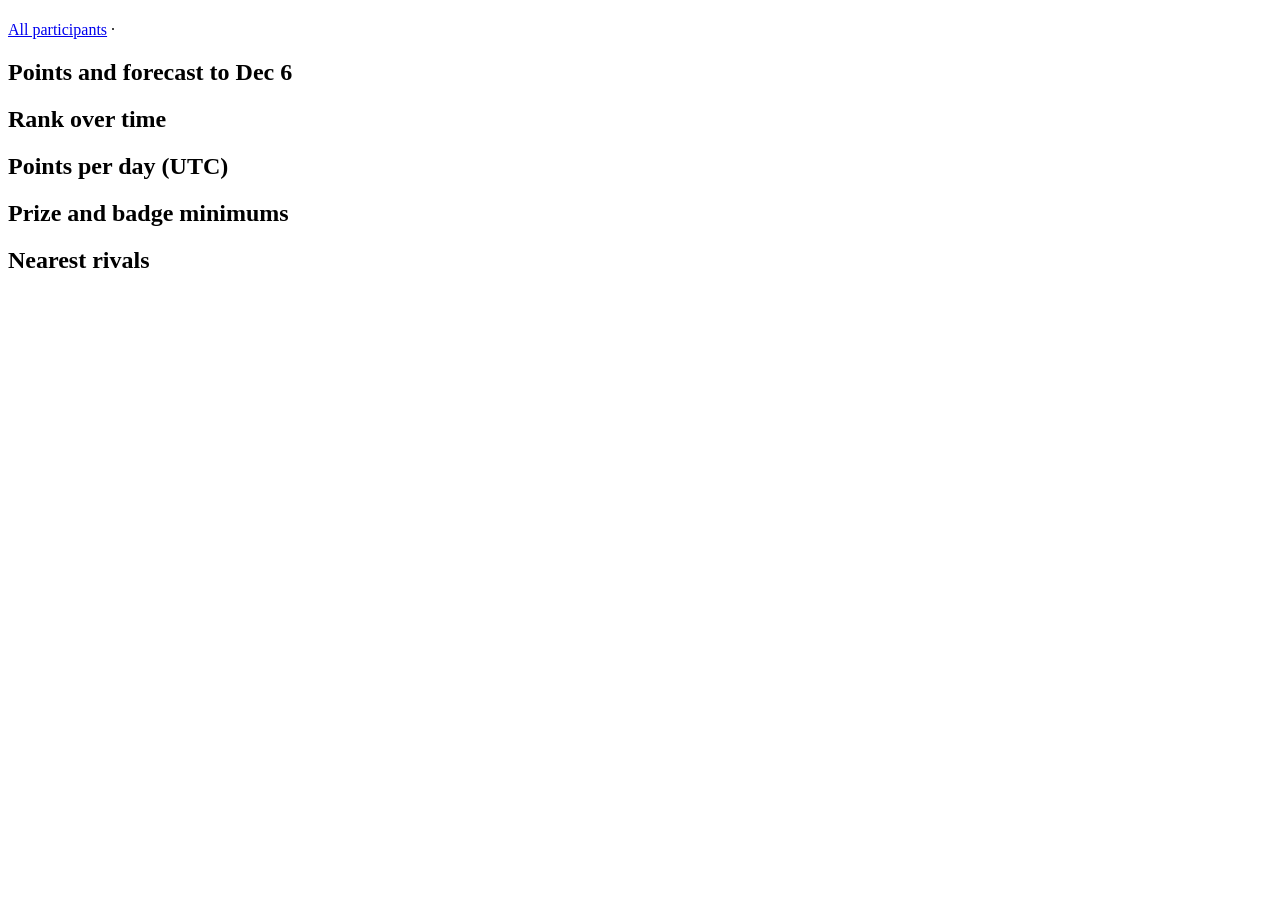
==== internal/server/web/donor.html @ a5d258fb "Replace placeholder handler with competition pages" ====
<!doctype html>
<html lang="en">
<head>
<meta charset="utf-8">
<meta name="viewport" content="width=device-width, initial-scale=1">
<title>Folder - Folding Month IX</title>
<link rel="stylesheet" href="/style.css">
</head>
<body>
<div class="wrap">
  <header>
    <h1 id="name"></h1>
    <div class="status"><a href="/">All participants</a> · <span id="status"></span></div>
  </header>
  <div id="error" class="loading" hidden></div>
  <div class="tiles" id="tiles"></div>
  <section class="card">
    <h2>Points and forecast to Dec 6</h2>
    <div class="chart" id="growth"></div>
    <p class="note" id="forecastNote"></p>
  </section>
  <div class="pair">
    <section class="card"><h2>Rank over time</h2><div class="chart" id="rank"></div></section>
    <section class="card"><h2>Points per day (UTC)</h2><div class="chart" id="daily"></div></section>
  </div>
  <div class="pair">
    <section class="card"><h2>Prize and badge minimums</h2><ul class="check" id="minimums"></ul></section>
    <section class="card"><h2>Nearest rivals</h2><div class="rivals" id="rivals"></div></section>
  </div>
</div>
<script src="/app.js"></script>
<script>initDonor();</script>
</body>
</html>
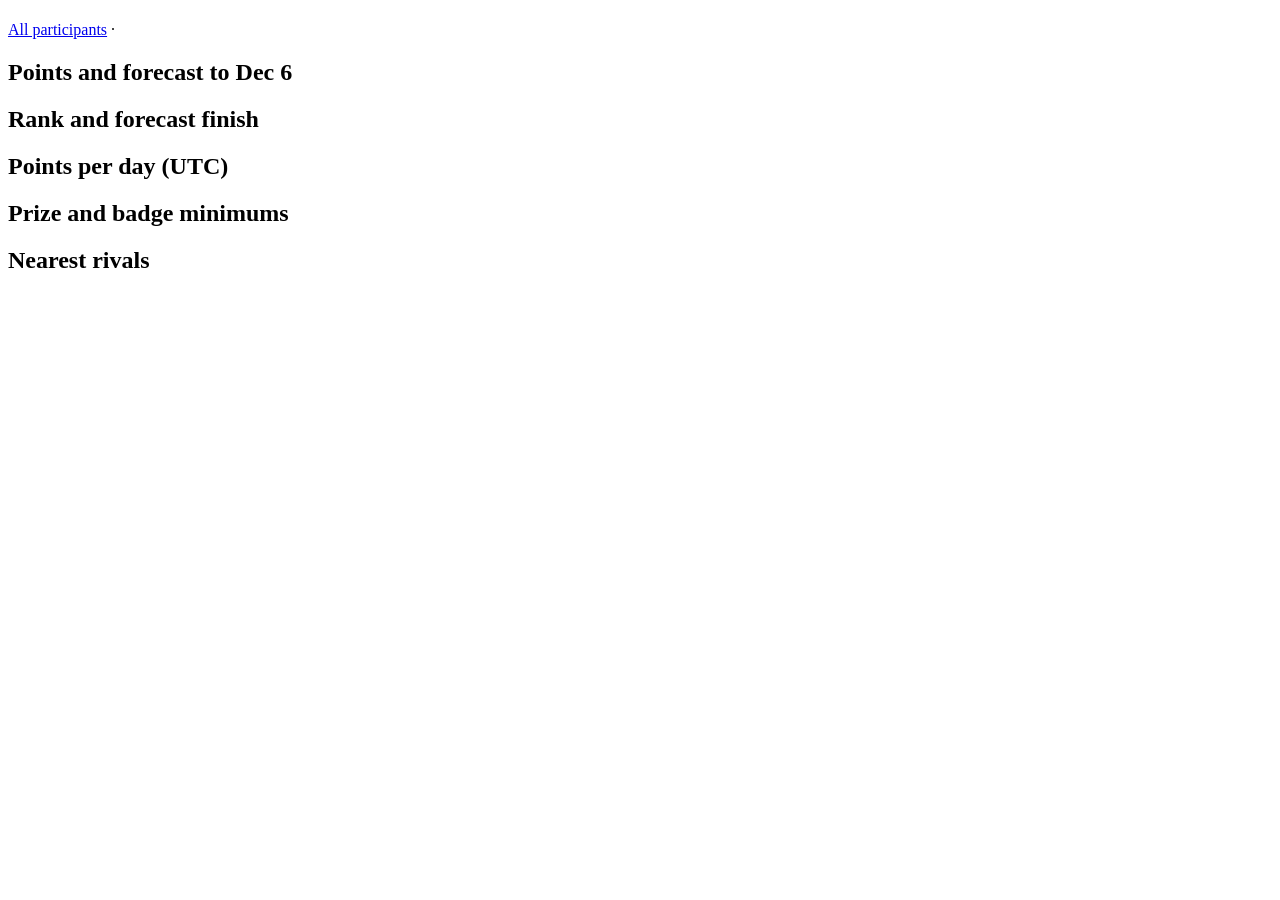
==== commit 427c88c6: "Show rank against the forecast finish" ====
--- a/internal/server/web/donor.html
+++ b/internal/server/web/donor.html
@@ -20,7 +20,7 @@
     <p class="note" id="forecastNote"></p>
   </section>
   <div class="pair">
-    <section class="card"><h2>Rank over time</h2><div class="chart" id="rank"></div></section>
+    <section class="card"><h2>Rank and forecast finish</h2><div class="chart" id="rank"></div></section>
     <section class="card"><h2>Points per day (UTC)</h2><div class="chart" id="daily"></div></section>
   </div>
   <div class="pair">
